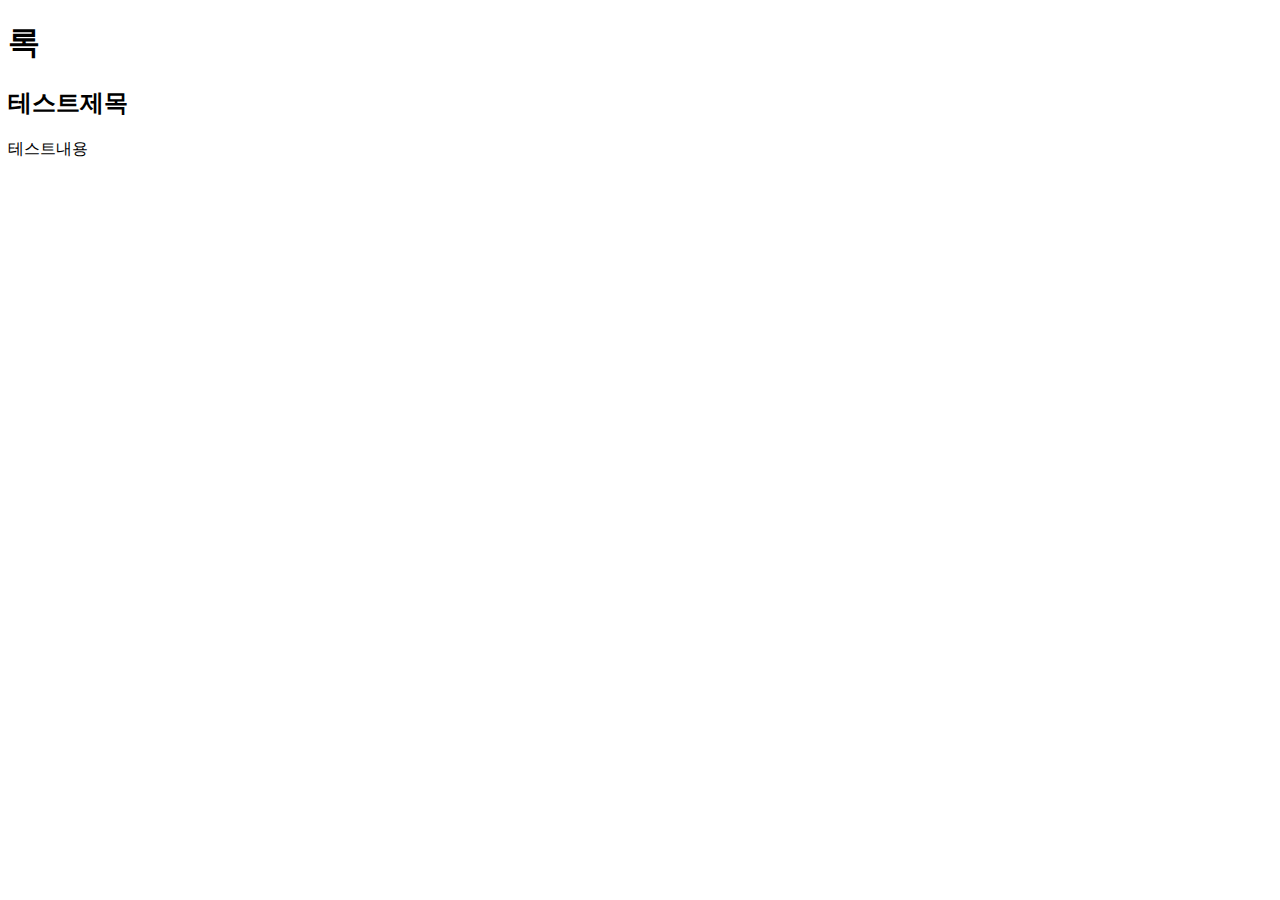
==== index.html @ 501905ed "커밋 메시지" ====
<!DOCTYPE html>
<html lang="ko">
<head>
<meta charset="UTF-8">
<meta name="viewport" content="width=device-width, initial-scale=1.0">
<title>테스트</title>
</head>
<body>
<h1>록</h1>
<h2>테스트제목</h2>
<p>테스트내용</p>
</body>
</html>
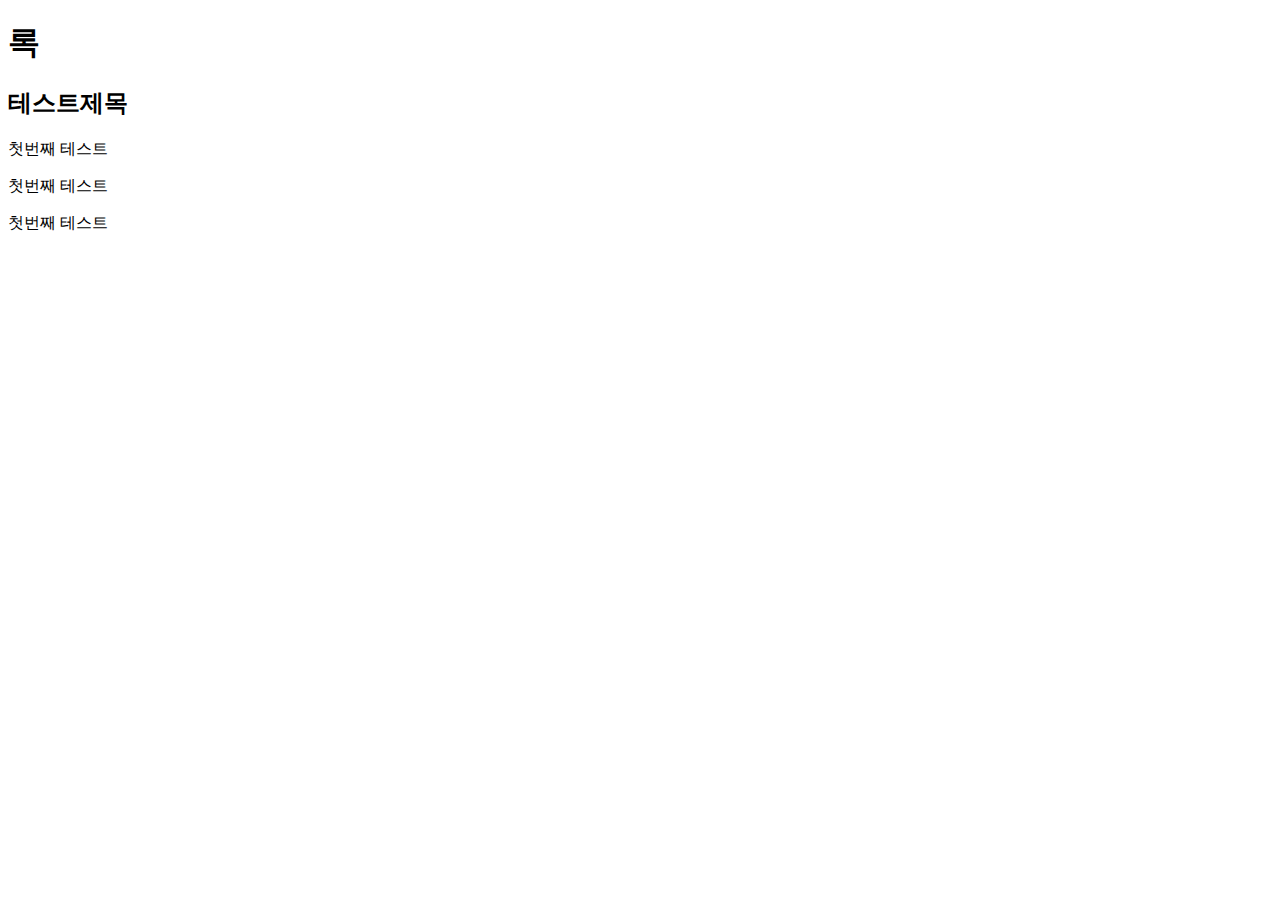
==== commit 37828e18: "index 내용 수정" ====
--- a/index.html
+++ b/index.html
@@ -8,6 +8,9 @@
 <body>
 <h1>록</h1>
 <h2>테스트제목</h2>
-<p>테스트내용</p>
+
+<p>첫번째 테스트</p>
+<p>첫번째 테스트</p>
+<p>첫번째 테스트</p>
 </body>
 </html>